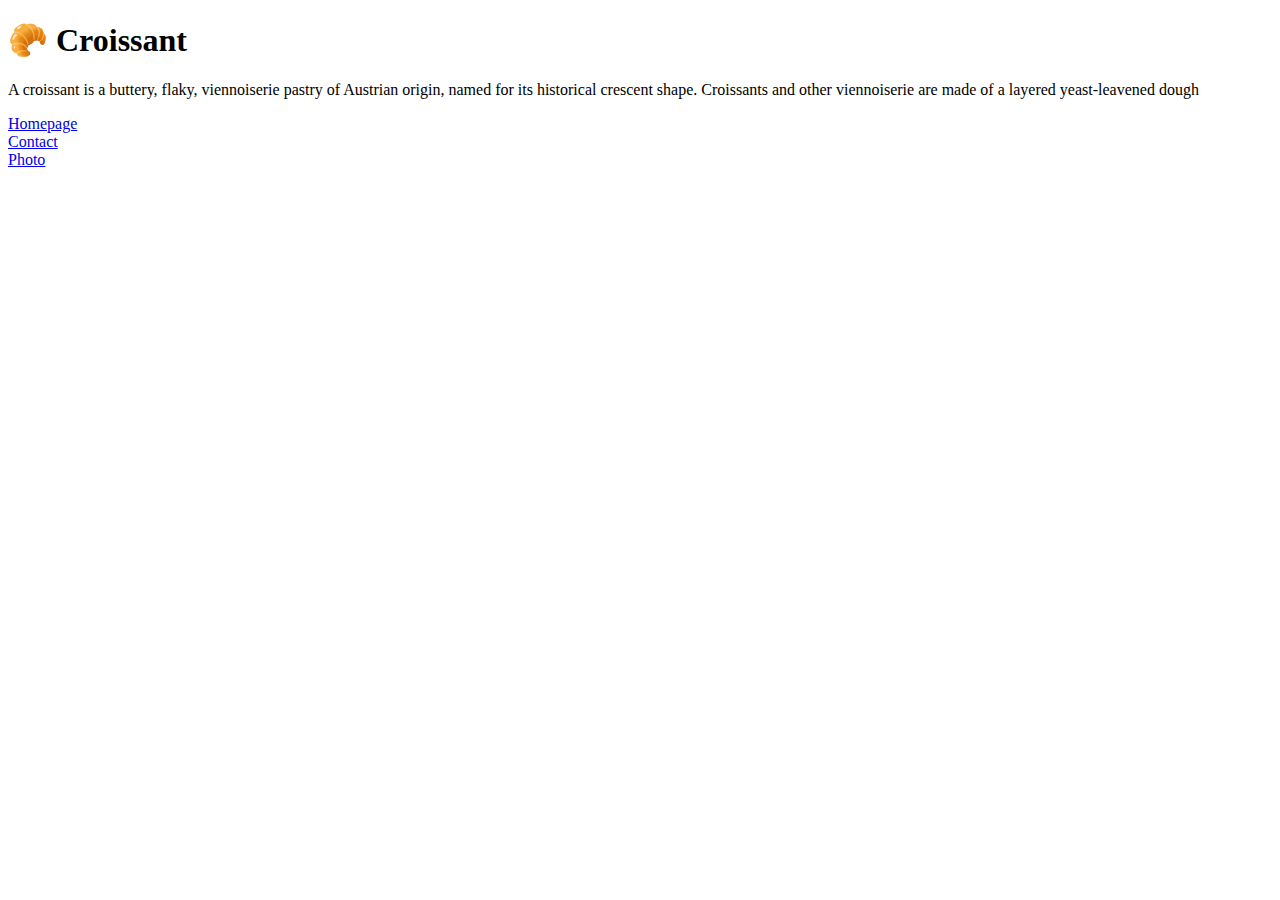
==== index.html @ 4abde192 "built the html structure" ====
<!DOCTYPE html>
<html lang="en">
  <head>
    <meta charset="UTF-8" />
    <meta name="viewport" content="width=device-width, initial-scale=1.0" />
    <title>Homepage</title>
    <link rel="stylesheet" href="styles.css" />
  </head>
  <body>
    <h1>🥐 Croissant</h1>
    <p>
      A croissant is a buttery, flaky, viennoiserie pastry of Austrian origin,
      named for its historical crescent shape. Croissants and other viennoiserie
      are made of a layered yeast-leavened dough
    </p>
    <div class="info">
      <div id="homepage"> <a href="/">Homepage</a></div>
      <div id="contact"><a href="/contact.html">Contact</a> </div
      > <div id="photo"><a href="/photo.html">Photo</a></div>
    </div>
  </body>
</html>
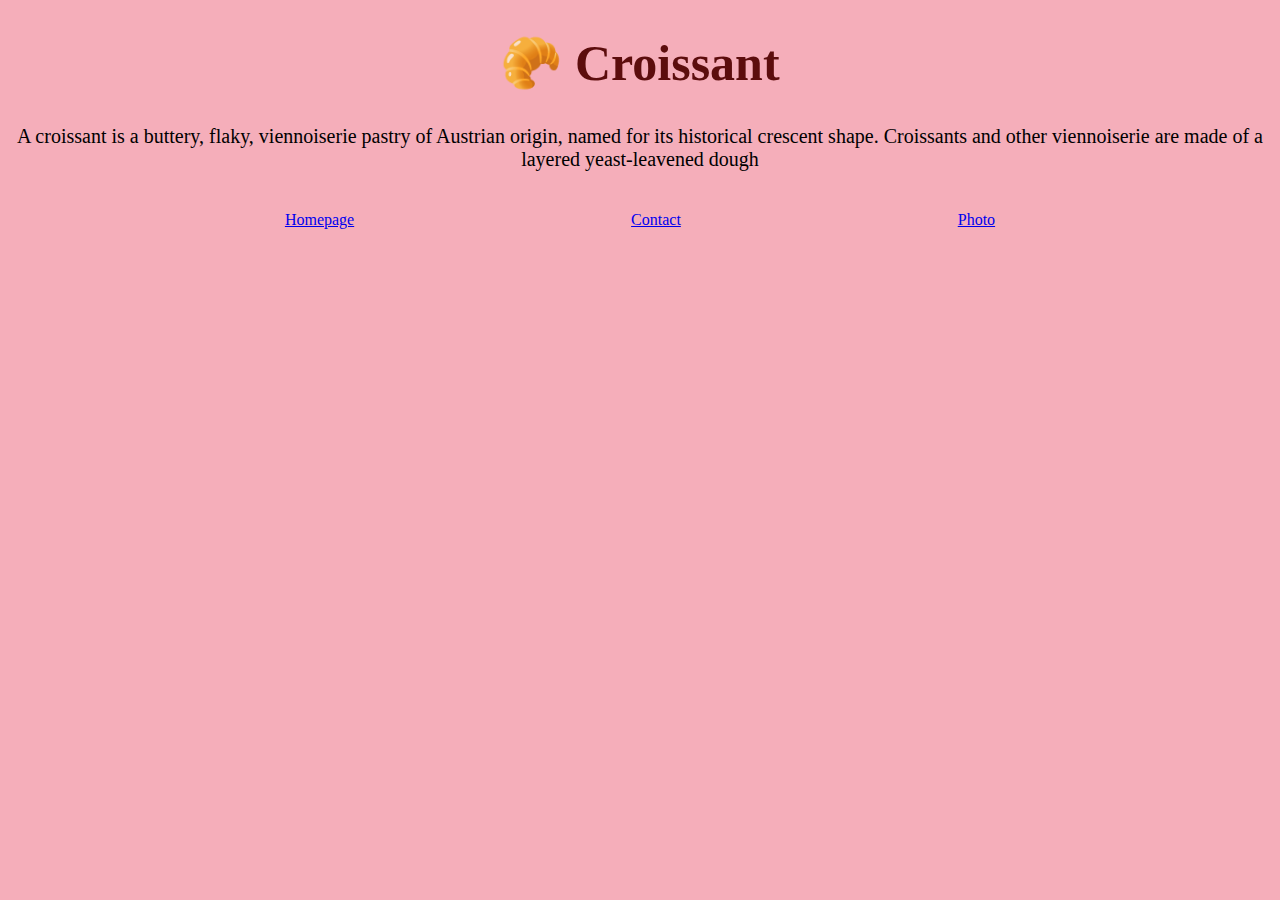
==== commit 1a499c17: "styled the pages" ====
--- a/index.html
+++ b/index.html
@@ -4,7 +4,7 @@
     <meta charset="UTF-8" />
     <meta name="viewport" content="width=device-width, initial-scale=1.0" />
     <title>Homepage</title>
-    <link rel="stylesheet" href="styles.css" />
+    <link rel="stylesheet" href="src/styles.css" />
   </head>
   <body>
     <h1>🥐 Croissant</h1>
--- a/src/styles.css
+++ b/src/styles.css
@@ -0,0 +1,5 @@
+body{background-color:rgb(245, 174, 186);}
+h1{font-size: 50px; color:rgb(92, 13, 13)}
+p{font-size:20px; margin-bottom:40px;}
+h1,p{text-align: center;}
+.info{display:flex;justify-content: space-evenly;}